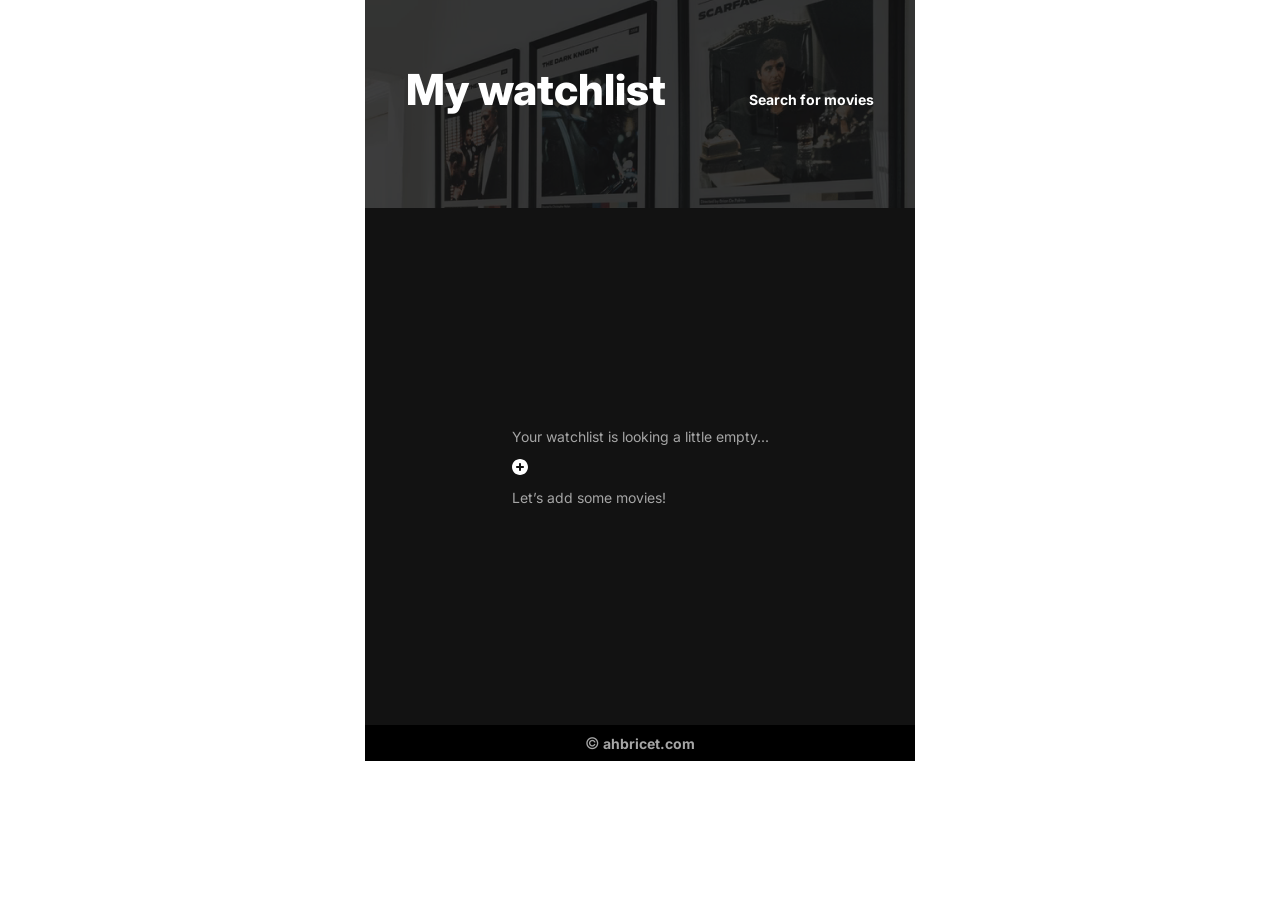
==== watchlist.html @ 30b696be "Add watchlist js et html Add the watchlist page in Html ans the js page" ====
<html lang="fr">
  <head>
    <meta charset="utf-8" />
    <meta name="viewport" content="width=500, initial-scale=1" />
    <title>Movie Watchlist</title>
    <link rel="stylesheet" href="style.css" />
    <link rel="icon" href="images/iconWList.svg" />
    <link rel="preconnect" href="https://fonts.googleapis.com" />
    <link rel="preconnect" href="https://fonts.gstatic.com" crossorigin />
    <link
      href="https://fonts.googleapis.com/css2?family=Inter:ital,opsz,wght@0,14..32,100..900;1,14..32,100..900&display=swap"
      rel="stylesheet"
    />
  </head>
  <body>
    <header>
      <div class="header-section">
        <h1>My watchlist</h1>
        <a href="index.html">Search for movies</a>
      </div>
    </header>
    <main class="watchlist-container">
      <div id="my-movies"></div>
    </main>
    <footer>&copy<a href=https://ahbricet.com target="_blank"> ahbricet.com</a>
    </footer>
    <script src="watchlist.js"></script>
  </body>
</html>
---- style.css ----
* {
  font-family: "Inter", sans-serif;
  font-optical-sizing: auto;
  font-style: normal;
  font-size: 16px;
}

body {
  margin: 0 auto;
  width: 100%;
  max-width: 550px;
  max-height: 100vhx;
}

h1,
a {
  color: #fff;
}

h1 {
  font-size: 2.67em;
  font-weight: 800;
}

a {
  text-decoration: none;
  font-size: 0.875em;
  font-weight: 700;
}

header,
.main-container, .watchlist-container {
  background-color: #121212;
}

header {
  height: 208px;
  background-image: url("images/THJJRUhNlEc.png");
}

.header-section {
  display: flex;
  justify-content: space-around;
  align-items: baseline;
  padding-top: 2.2rem;
}

.main-container, .watchlist-container {
  display: flex;
  justify-content: center;
  align-items: center;
  height: auto;
  min-height: 517px
}

/* form */
.search-form {
  display: flex;
  justify-content: center;
  align-items: center;
  margin-top: 3.2rem;
  position: relative;
  z-index: 10;
}

.search-wrapper {
  display: flex;
  align-items: center;
  border-radius: 6px;
  box-shadow: 0 1px 2px 0 rgba(0, 0, 0, 0.05);
}

.search-icon {
  width: 1.25rem;
  height: 1.25rem;
}

input {
  height: 1.75rem;
}

input#film-title {
  width: 19.75rem;
  color: #a5a5a5;
  background-color: #2e2e2f;
}

input#search-btn {
  width: 5.75rem;
  height: 1.75rem;
  border: none;
  border-radius: 0 6px 6px 0;
  background: #4b4b4b;
  cursor: pointer;
  color: #ffffff;
  font-size: 0.875rem;
  font-weight: 500;
  line-height: 1.25rem;
}

.search-icon {
  width: 1.25rem;
  height: 1.25rem;
  padding-top: 0.2rem;
  align-items: baseline;
}

/*display film list*/

#film-list{
  display: flex;
  align-content: baseline;
  flex-direction: column;
  padding : 1rem 0.5rem;
}

.film-card{
  display: flex;
  flex-direction: row;
  align-items: stretch;
}

.description{
  line-height: 1.2rem;
}

#poster-img {
  width: 6.1875rem;
  object-fit: cover;
  border-radius: 2.329px;
  padding: 1rem;
}

/*film details*/

.name-rate, .details {
  display: flex;
  justify-content: start;
  gap: 0.5rem;
  align-items: center;
}

h2{
  color: #FFF;
  text-align: justify;
  font-size: 1.125rem;
  font-weight: 500;
}

p {
  color: #A5A5A5;
  font-size: 0.875rem;
  font-weight: 400;
}

p#not-found{
  color: #787878;
  text-align: center;
  font-size: 1.125em;
  font-weight: 700;
}

.btn {
  color: #FFF;
  font-size: 0.75rem;
  font-weight: 400;
  line-height: 20px;
  appearance: none;
  background: none;
  border: none;
  padding: 0;
  margin: 0;
  cursor: pointer;
  display: flex;
  align-items: center;
  gap: 0.5rem;
  padding-left: 1rem;
}
  
#plot{
  width: 21.375rem;
}

hr{
  background: #2C2C2C;
  height: 1.5px;
}

footer{
  text-align: center;
  background-color: #000;
  padding: 0.5rem;
}

footer, footer a {
  color: #a5a5a5;
}

/*
@media (min-width: 768px) { 
  ... }  /* tablet */
  /*
@media (min-width: 1200px) { ... } /* desktop */
/*
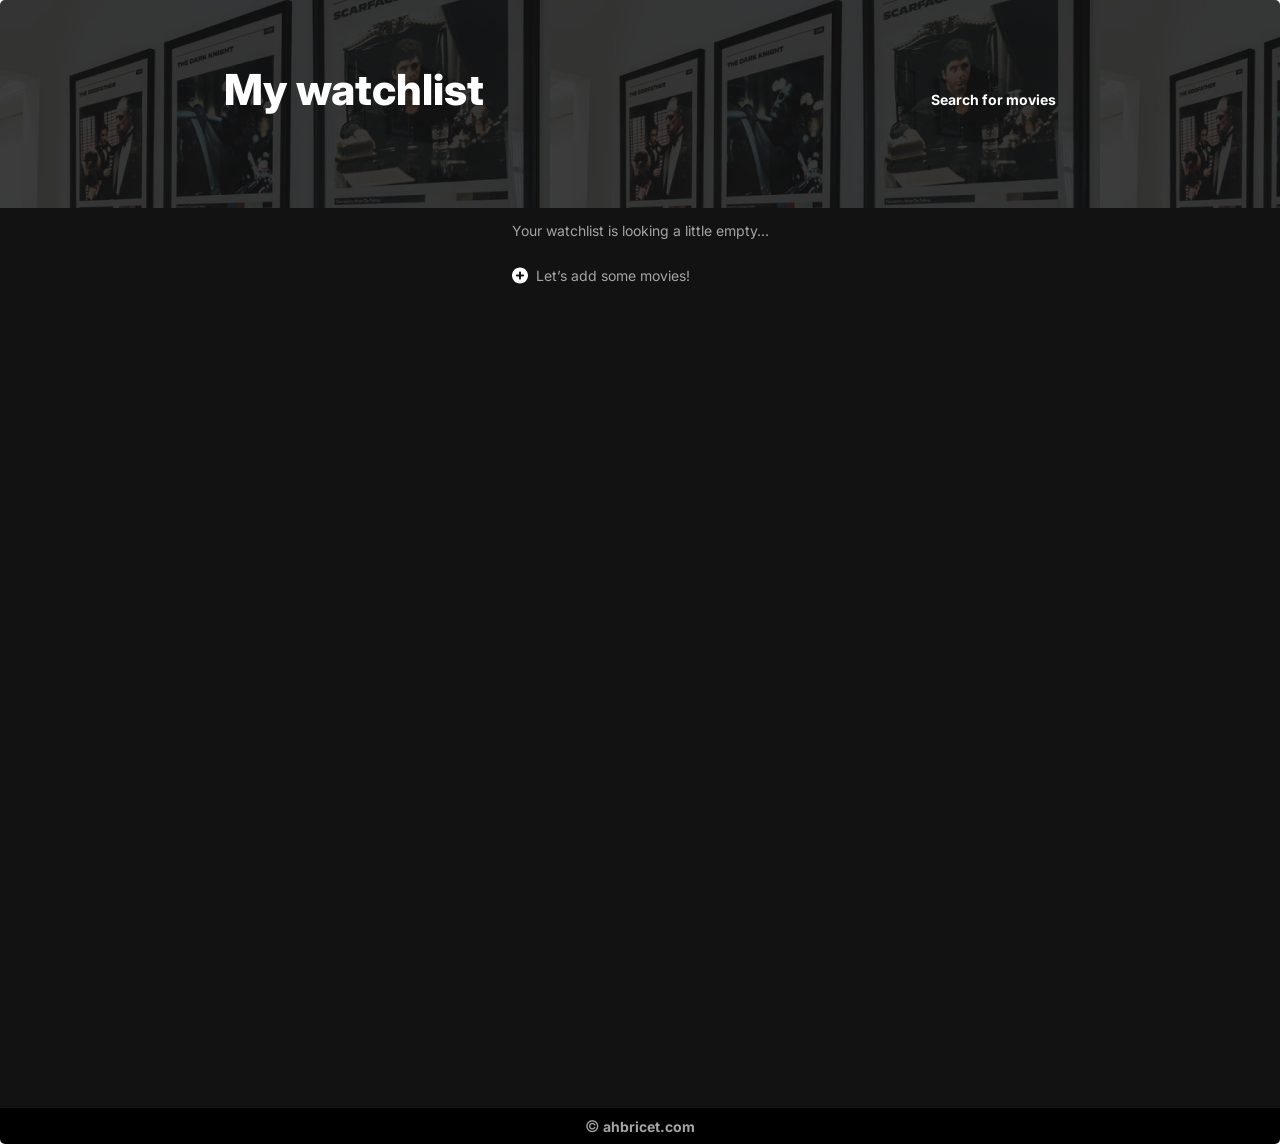
==== commit 1e63c58a: "refactorisation" ====
--- a/watchlist.html
+++ b/watchlist.html
@@ -1,7 +1,8 @@
+<!DOCTYPE html>
 <html lang="fr">
   <head>
     <meta charset="utf-8" />
-    <meta name="viewport" content="width=500, initial-scale=1" />
+    <meta name="viewport" content="width=device-width, initial-scale=1" />
     <title>Movie Watchlist</title>
     <link rel="stylesheet" href="style.css" />
     <link rel="icon" href="images/iconWList.svg" />
@@ -22,8 +23,8 @@
     <main class="watchlist-container">
       <div id="my-movies"></div>
     </main>
-    <footer>&copy<a href=https://ahbricet.com target="_blank"> ahbricet.com</a>
+    <footer>&copy;<a href=https://ahbricet.com target="_blank"> ahbricet.com</a>
     </footer>
-    <script src="watchlist.js"></script>
+    <script src="watchlist.js" defer></script>
   </body>
 </html>
--- a/style.css
+++ b/style.css
@@ -8,8 +8,7 @@
 body {
   margin: 0 auto;
   width: 100%;
-  max-width: 550px;
-  max-height: 100vhx;
+  min-width: 450px;
 }
 
 h1,
@@ -29,13 +28,15 @@
 }
 
 header,
-.main-container, .watchlist-container {
+.main-container,
+.watchlist-container {
   background-color: #121212;
 }
 
 header {
   height: 208px;
   background-image: url("images/THJJRUhNlEc.png");
+  border-radius: 5px 5px 0 0;
 }
 
 .header-section {
@@ -45,12 +46,24 @@
   padding-top: 2.2rem;
 }
 
-.main-container, .watchlist-container {
+.main-container,
+.watchlist-container {
   display: flex;
   justify-content: center;
-  align-items: center;
+  align-items: top;
   height: auto;
-  min-height: 517px
+  min-height: 75vh;
+}
+
+#empty-state {
+  display: flex;
+  justify-content: center;
+  align-items: center;
+  flex-direction: column;
+}
+#empty-state p {
+  color: #2e2e2f;
+  text-align: center;
 }
 
 /* form */
@@ -85,7 +98,7 @@
   background-color: #2e2e2f;
 }
 
-input#search-btn {
+#search-btn {
   width: 5.75rem;
   height: 1.75rem;
   border: none;
@@ -107,24 +120,26 @@
 
 /*display film list*/
 
-#film-list{
+#film-list {
   display: flex;
   align-content: baseline;
   flex-direction: column;
-  padding : 1rem 0.5rem;
-}
-
-.film-card{
+  padding: 1rem 0.5rem;
+}
+
+.film-card {
   display: flex;
   flex-direction: row;
   align-items: stretch;
-}
-
-.description{
+  border-bottom: 1.5px solid #2c2c2c;
+  padding-right: 1.5rem;
+}
+
+.description {
   line-height: 1.2rem;
 }
 
-#poster-img {
+.poster-img {
   width: 6.1875rem;
   object-fit: cover;
   border-radius: 2.329px;
@@ -133,27 +148,28 @@
 
 /*film details*/
 
-.name-rate, .details {
+.name-rate,
+.details {
   display: flex;
   justify-content: start;
   gap: 0.5rem;
   align-items: center;
 }
 
-h2{
-  color: #FFF;
+h2 {
+  color: #fff;
   text-align: justify;
   font-size: 1.125rem;
   font-weight: 500;
 }
 
 p {
-  color: #A5A5A5;
+  color: #a5a5a5;
   font-size: 0.875rem;
   font-weight: 400;
 }
 
-p#not-found{
+p#not-found {
   color: #787878;
   text-align: center;
   font-size: 1.125em;
@@ -161,7 +177,7 @@
 }
 
 .btn {
-  color: #FFF;
+  color: #fff;
   font-size: 0.75rem;
   font-weight: 400;
   line-height: 20px;
@@ -176,29 +192,46 @@
   gap: 0.5rem;
   padding-left: 1rem;
 }
-  
-#plot{
-  width: 21.375rem;
-}
-
-hr{
-  background: #2C2C2C;
-  height: 1.5px;
-}
-
-footer{
+
+.plot {
+  width: 100%;
+}
+
+/* watchlist*/
+
+#add-more {
+  display: flex;
+}
+
+#return-home {
+  padding-left: 0.5rem;
+}
+
+footer {
   text-align: center;
   background-color: #000;
   padding: 0.5rem;
-}
-
-footer, footer a {
+  border-radius: 0 0 5px 5px;
+}
+
+footer,
+footer a {
   color: #a5a5a5;
 }
 
-/*
-@media (min-width: 768px) { 
-  ... }  /* tablet */
-  /*
-@media (min-width: 1200px) { ... } /* desktop */
-/*+@media (min-width: 768px) {
+  body {
+    max-width: 1199px;
+  }
+  .main-container,
+  .watchlist-container {
+    height: auto;
+    min-height: 100vh;
+  }
+}
+
+@media (min-width: 1200px) {
+  body {
+    max-width: 1600px;
+  }
+} /* desktop */
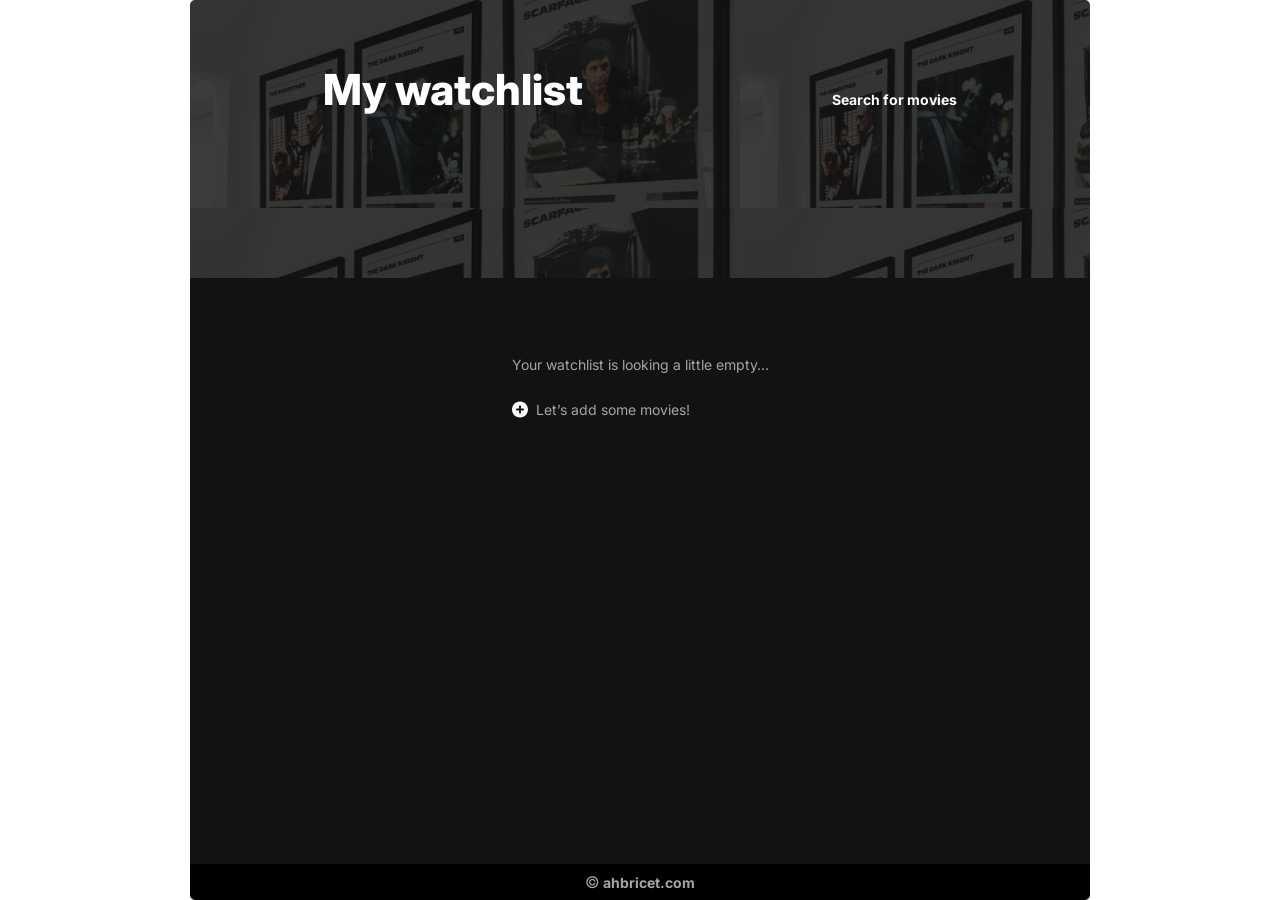
==== commit 43ec5c79: "add start exploring fn" ====
--- a/watchlist.html
+++ b/watchlist.html
@@ -5,7 +5,7 @@
     <meta name="viewport" content="width=device-width, initial-scale=1" />
     <title>Movie Watchlist</title>
     <link rel="stylesheet" href="style.css" />
-    <link rel="icon" href="images/iconWList.svg" />
+    <link rel="icon" href="images/iconBlack.svg" />
     <link rel="preconnect" href="https://fonts.googleapis.com" />
     <link rel="preconnect" href="https://fonts.gstatic.com" crossorigin />
     <link
--- a/style.css
+++ b/style.css
@@ -8,7 +8,10 @@
 body {
   margin: 0 auto;
   width: 100%;
-  min-width: 450px;
+  max-width: 360px;
+  min-height: 100vh;
+  display: grid;
+  grid-template-rows: auto 1fr auto;
 }
 
 h1,
@@ -37,13 +40,16 @@
   height: 208px;
   background-image: url("images/THJJRUhNlEc.png");
   border-radius: 5px 5px 0 0;
+  padding: 2.2rem 0.5rem;
+  text-align: center;
+  position: relative;
 }
 
 .header-section {
   display: flex;
+  flex-wrap: wrap;
   justify-content: space-around;
   align-items: baseline;
-  padding-top: 2.2rem;
 }
 
 .main-container,
@@ -51,8 +57,7 @@
   display: flex;
   justify-content: center;
   align-items: top;
-  height: auto;
-  min-height: 75vh;
+  padding-top: 4rem;
 }
 
 #empty-state {
@@ -61,9 +66,11 @@
   align-items: center;
   flex-direction: column;
 }
+
 #empty-state p {
-  color: #2e2e2f;
-  text-align: center;
+  color: #a5a5a5;
+  text-align: center;
+  cursor: text;
 }
 
 /* form */
@@ -71,38 +78,44 @@
   display: flex;
   justify-content: center;
   align-items: center;
-  margin-top: 3.2rem;
-  position: relative;
+  position: absolute;
+  left: 50%;
+  bottom: -4rem;
+  transform: translateX(-50%);
   z-index: 10;
+  width: 100%;
 }
 
 .search-wrapper {
   display: flex;
   align-items: center;
+  flex-direction: column;
+  gap: 0.5rem;
   border-radius: 6px;
   box-shadow: 0 1px 2px 0 rgba(0, 0, 0, 0.05);
 }
 
-.search-icon {
-  width: 1.25rem;
-  height: 1.25rem;
-}
-
 input {
-  height: 1.75rem;
+  height: 2.5rem;
 }
 
 input#film-title {
-  width: 19.75rem;
   color: #a5a5a5;
   background-color: #2e2e2f;
+  padding-left: 2rem;
+  background-image: url("images/SearchIcon.svg");
+  background-repeat: no-repeat;
+  background-position-y: center;
+  background-position-x: 0.5rem;
+  border: none;
+  border-radius: 6px;
 }
 
 #search-btn {
   width: 5.75rem;
-  height: 1.75rem;
+  height: 2.5rem;
   border: none;
-  border-radius: 0 6px 6px 0;
+  border-radius: 6px;
   background: #4b4b4b;
   cursor: pointer;
   color: #ffffff;
@@ -111,13 +124,6 @@
   line-height: 1.25rem;
 }
 
-.search-icon {
-  width: 1.25rem;
-  height: 1.25rem;
-  padding-top: 0.2rem;
-  align-items: baseline;
-}
-
 /*display film list*/
 
 #film-list {
@@ -129,10 +135,10 @@
 
 .film-card {
   display: flex;
-  flex-direction: row;
-  align-items: stretch;
+  flex-direction: column;
+  align-items: center;
   border-bottom: 1.5px solid #2c2c2c;
-  padding-right: 1.5rem;
+  padding: 0 1.5rem;
 }
 
 .description {
@@ -140,7 +146,7 @@
 }
 
 .poster-img {
-  width: 6.1875rem;
+  width: 50%;
   object-fit: cover;
   border-radius: 2.329px;
   padding: 1rem;
@@ -199,7 +205,7 @@
 
 /* watchlist*/
 
-#add-more {
+.add-more {
   display: flex;
 }
 
@@ -207,6 +213,7 @@
   padding-left: 0.5rem;
 }
 
+/*footer*/
 footer {
   text-align: center;
   background-color: #000;
@@ -219,19 +226,58 @@
   color: #a5a5a5;
 }
 
+@media (min-width: 540px) {
+  body {
+    max-width: 600px;
+  }
+  .search-wrapper {
+    flex-direction: row;
+    gap: 0;
+  }
+  input#film-title {
+    width: 19.75rem;
+    border-radius: 6px 0 0 6px;
+  }
+  #search-btn {
+    border-radius: 0 6px 6px 0;
+  }
+  .search-form {
+    bottom: -1rem;
+  }
+  .film-card {
+    flex-direction: row;
+    align-items: stretch;
+    padding-right: 1.5rem;
+  }
+  .poster-img {
+    width: 6.1875rem;
+  }
+}
+
 @media (min-width: 768px) {
   body {
-    max-width: 1199px;
-  }
-  .main-container,
-  .watchlist-container {
-    height: auto;
-    min-height: 100vh;
-  }
-}
-
-@media (min-width: 1200px) {
-  body {
-    max-width: 1600px;
-  }
-} /* desktop */
+    max-width: 900px;
+  }
+  .search-wrapper {
+    flex-direction: row;
+    gap: 0;
+  }
+  input#film-title {
+    width: 24rem;
+    border-radius: 6px 0 0 6px;
+  }
+  #search-btn {
+    border-radius: 0 6px 6px 0;
+  }
+  .search-form {
+    bottom: -1rem;
+  }
+  .film-card {
+    flex-direction: row;
+    align-items: stretch;
+    padding-right: 1.5rem;
+  }
+  .poster-img {
+    width: 6.1875rem;
+  }
+}
